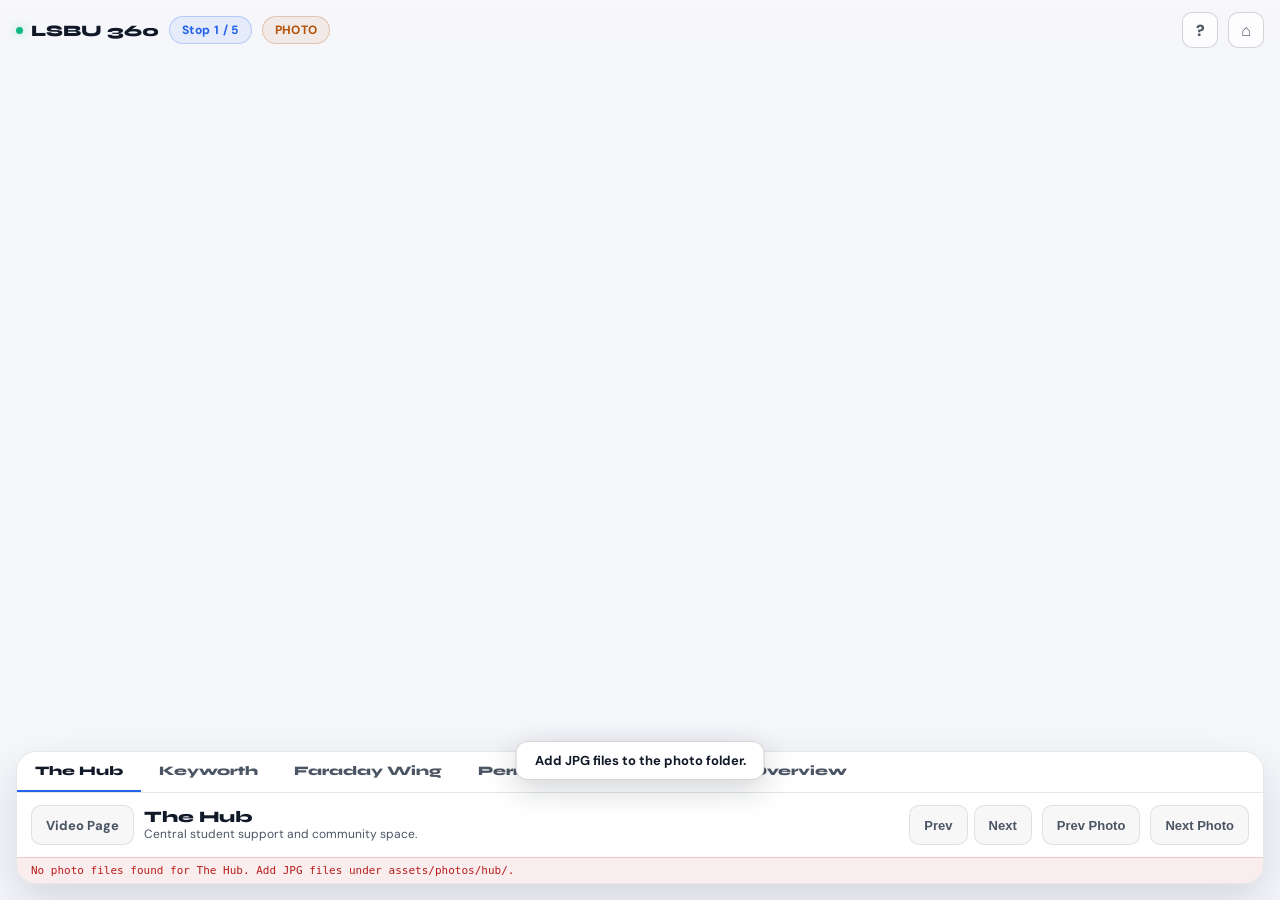
==== docs/photo.html @ 79f20cf2 "Move docs to repo root for GitHub Pages" ====
<!doctype html>
<html lang="en">
<head>
  <meta charset="utf-8" />
  <meta name="viewport" content="width=device-width, initial-scale=1" />
  <title>LSBU 360 Photo Tour</title>
  <script src="https://aframe.io/releases/1.5.0/aframe.min.js"></script>
  <link rel="preconnect" href="https://fonts.googleapis.com" />
  <link rel="preconnect" href="https://fonts.gstatic.com" crossorigin />
  <link href="https://fonts.googleapis.com/css2?family=Syne:wght@600;700;800&family=DM+Sans:wght@300;400;500&display=swap" rel="stylesheet" />
  <link rel="stylesheet" href="styles.css" />
</head>
<body class="page-tour page-photo" data-page-mode="photo">
  <div class="loading" id="loadingScreen">
    <div class="loading-spinner"></div>
    <div class="loading-text">Loading photo scene...</div>
    <div class="loading-sub">LSBU 360 Photo Tour</div>
  </div>

  <div class="toast" id="toast"></div>

  <a-scene
    id="scene"
    vr-mode-ui="enabled: true"
    loading-screen="enabled: false"
    renderer="antialias: true; colorManagement: true"
    background="color: #ffffff">

    <a-assets id="assets">
      <video id="video360" crossorigin="anonymous" muted playsinline webkit-playsinline loop preload="auto"></video>
    </a-assets>

    <a-entity id="rig" position="0 0 0">
      <a-camera id="cam" position="0 1.6 0" look-controls="touchEnabled: true" wasd-controls="enabled: false">
        <a-cursor raycaster="objects: .vr-clickable" fuse="false"
                  material="shader: flat; color: #2563eb"
                  geometry="primitive: ring; radiusInner: 0.008; radiusOuter: 0.013"
                  position="0 0 -0.5"></a-cursor>
      </a-camera>
    </a-entity>

    <a-videosphere id="videoSphere" src="#video360" rotation="0 -90 0" visible="false"></a-videosphere>
    <a-sky id="photoSphere" rotation="0 -90 0" visible="false"></a-sky>

    <a-entity id="vrPanel" visible="false" position="0 1.3 -1.8">
      <a-plane width="2.2" height="0.95" color="#ffffff" opacity="0.92" material="shader: flat; side: double"></a-plane>
      <a-text value="LSBU 360 Photo Tour" color="#111827" width="1.8" align="center" position="0 0.36 0.01"></a-text>

      <a-entity position="0 0.16 0.01">
        <a-entity position="-0.72 0 0"><a-plane class="vr-clickable" data-action="building" data-id="hub" width="0.28" height="0.12" color="#e5efff"></a-plane><a-text value="Hub" color="#111827" width="0.8" align="center" position="0 0 0.015"></a-text></a-entity>
        <a-entity position="-0.36 0 0"><a-plane class="vr-clickable" data-action="building" data-id="keyworth" width="0.28" height="0.12" color="#e5efff"></a-plane><a-text value="Keyworth" color="#111827" width="0.8" align="center" position="0 0 0.015"></a-text></a-entity>
        <a-entity position="0 0 0"><a-plane class="vr-clickable" data-action="building" data-id="faraday" width="0.28" height="0.12" color="#e5efff"></a-plane><a-text value="Faraday" color="#111827" width="0.8" align="center" position="0 0 0.015"></a-text></a-entity>
        <a-entity position="0.36 0 0"><a-plane class="vr-clickable" data-action="building" data-id="perry" width="0.28" height="0.12" color="#e5efff"></a-plane><a-text value="Perry" color="#111827" width="0.8" align="center" position="0 0 0.015"></a-text></a-entity>
        <a-entity position="0.72 0 0"><a-plane class="vr-clickable" data-action="building" data-id="overview" width="0.28" height="0.12" color="#e5efff"></a-plane><a-text value="Overview" color="#111827" width="0.8" align="center" position="0 0 0.015"></a-text></a-entity>
      </a-entity>

      <a-entity position="0 -0.04 0.01">
        <a-entity position="-0.72 0 0"><a-plane class="vr-clickable" data-action="prev" width="0.42" height="0.12" color="#f3f4f6"></a-plane><a-text value="Prev" color="#374151" width="0.9" align="center" position="0 0 0.015"></a-text></a-entity>
        <a-entity position="-0.24 0 0"><a-plane class="vr-clickable" data-action="next" width="0.42" height="0.12" color="#f3f4f6"></a-plane><a-text value="Next" color="#374151" width="0.9" align="center" position="0 0 0.015"></a-text></a-entity>
        <a-entity position="0.24 0 0"><a-plane class="vr-clickable" data-action="video-page" width="0.42" height="0.12" color="#2563eb"></a-plane><a-text value="Video" color="#ffffff" width="0.9" align="center" position="0 0 0.015"></a-text></a-entity>
        <a-entity position="0.72 0 0"><a-plane class="vr-clickable" data-action="home" width="0.42" height="0.12" color="#fee2e2"></a-plane><a-text value="Home" color="#991b1b" width="0.9" align="center" position="0 0 0.015"></a-text></a-entity>
      </a-entity>

      <a-entity position="0 -0.22 0.01">
        <a-entity position="-0.32 0 0"><a-plane class="vr-clickable" data-action="photo-prev" width="0.55" height="0.12" color="#f3f4f6"></a-plane><a-text value="Photo -" color="#374151" width="1.0" align="center" position="0 0 0.015"></a-text></a-entity>
        <a-entity position="0.32 0 0"><a-plane class="vr-clickable" data-action="photo-next" width="0.55" height="0.12" color="#f3f4f6"></a-plane><a-text value="Photo +" color="#374151" width="1.0" align="center" position="0 0 0.015"></a-text></a-entity>
      </a-entity>

      <a-text id="vrStopText" value="Stop 1/5 - The Hub" color="#2563eb" width="1.8" align="center" position="0 -0.37 0.01"></a-text>
    </a-entity>
  </a-scene>

  <div class="hud" id="htmlHud">
    <div class="topbar">
      <div class="topbar-left">
        <div class="logo-mark"><span class="live-dot"></span>LSBU 360</div>
        <div class="pill stop-pill" id="stopPill">Stop 1 / 5</div>
        <div class="pill mode-pill photo" id="modePill">PHOTO</div>
      </div>
      <div class="topbar-right">
        <a class="icon-btn" href="help.html" title="Help">?</a>
        <a class="icon-btn" href="index.html" title="Home">&#8962;</a>
      </div>
    </div>

    <div class="panel">
      <div class="building-tabs" id="buildingTabs"></div>

      <div class="controls">
        <a class="ctrl-btn" id="videoPageBtn" href="video.html?stop=hub" title="Open video page">Video Page</a>

        <div class="info-bar">
          <div class="info-name" id="infoName">The Hub</div>
          <div class="info-desc" id="infoDesc">Central student support and community space.</div>
        </div>

        <div class="nav-cluster">
          <button class="ctrl-btn" id="prevBtn" title="Previous stop">Prev</button>
          <button class="ctrl-btn" id="nextBtn" title="Next stop">Next</button>
        </div>

        <button class="ctrl-btn" id="photoPrevBtn" title="Previous photo">Prev Photo</button>
        <button class="ctrl-btn" id="photoNextBtn" title="Next photo">Next Photo</button>

        <div class="photo-counter visible" id="photoCounter">
          Photo <span id="photoNum">1</span> / <span id="photoTotal">4</span>
        </div>
      </div>

      <div class="debug-bar" id="debugBar"></div>
    </div>
  </div>

  <script src="js/app.js"></script>
</body>
</html>
---- docs/styles.css ----
*, *::before, *::after { box-sizing: border-box; margin: 0; padding: 0; }

:root {
  --bg: #f6f7fb;
  --surface: rgba(255, 255, 255, 0.92);
  --surface-2: #ffffff;
  --border: rgba(17, 24, 39, 0.10);
  --border-strong: rgba(17, 24, 39, 0.18);
  --text: #111827;
  --muted: #4b5563;
  --accent: #2563eb;
  --warning: #b45309;
  --error: #b91c1c;
  --display: "Syne", sans-serif;
  --body: "DM Sans", sans-serif;
}

body { font-family: var(--body); color: var(--text); background: var(--bg); }
.page-home, .page-help { min-height: 100vh; }

.page-home nav, .page-help nav {
  position: sticky;
  top: 0;
  z-index: 20;
  display: flex;
  align-items: center;
  justify-content: space-between;
  gap: 12px;
  padding: 14px 28px;
  background: rgba(255, 255, 255, 0.75);
  border-bottom: 1px solid var(--border);
  backdrop-filter: blur(18px);
}

.brand {
  display: inline-flex;
  align-items: center;
  gap: 10px;
  color: var(--text);
  text-decoration: none;
  font-family: var(--display);
  font-weight: 800;
}

.dot {
  width: 8px;
  height: 8px;
  border-radius: 999px;
  background: var(--accent);
  box-shadow: 0 0 10px rgba(37, 99, 235, 0.22);
}

.nav-links { display: flex; gap: 8px; align-items: center; }

.nav-link {
  padding: 9px 14px;
  border-radius: 10px;
  color: var(--muted);
  text-decoration: none;
  font-size: 13px;
  font-weight: 700;
}

.nav-link:hover, .nav-link.primary {
  color: var(--text);
  background: rgba(17, 24, 39, 0.06);
}

.page-home main { max-width: 1120px; margin: 0 auto; padding: 84px 32px 64px; }
.page-help main { max-width: 920px; margin: 0 auto; padding: 54px 32px 64px; }

.eyebrow {
  display: inline-flex;
  gap: 8px;
  margin-bottom: 18px;
  padding: 7px 14px;
  border-radius: 999px;
  border: 1px solid rgba(37, 99, 235, 0.22);
  background: rgba(37, 99, 235, 0.08);
  color: var(--accent);
  font-size: 11px;
  font-weight: 800;
  letter-spacing: 0.12em;
  text-transform: uppercase;
}

h1 {
  font-family: var(--display);
  font-weight: 800;
  font-size: clamp(40px, 6vw, 72px);
  line-height: 0.98;
  letter-spacing: -0.06em;
  margin-bottom: 18px;
}

.page-help h1 { font-size: clamp(34px, 5vw, 52px); margin-bottom: 8px; }
.muted { color: var(--muted); }
.accent { color: var(--accent); }

.hero-copy, .subtitle {
  color: var(--muted);
  font-size: 16px;
  line-height: 1.7;
}

.hero-copy { max-width: 620px; margin-bottom: 24px; }
.subtitle { margin-bottom: 28px; }

.cta-row { display: flex; flex-wrap: wrap; gap: 12px; margin-bottom: 34px; }

.btn {
  display: inline-flex;
  align-items: center;
  padding: 12px 18px;
  border-radius: 14px;
  text-decoration: none;
  font-size: 14px;
  font-weight: 800;
}

.btn-primary { color: #fff; background: var(--accent); }

.btn-ghost {
  color: var(--text);
  border: 1px solid var(--border-strong);
  background: rgba(255, 255, 255, 0.65);
}

.section-label, .section-title {
  color: var(--muted);
  font-size: 11px;
  font-weight: 800;
  letter-spacing: 0.12em;
  text-transform: uppercase;
}

.section-label { margin: 26px 0 12px; }
.section { margin-bottom: 22px; }
.section-title { margin-bottom: 10px; }
.cards { display: grid; gap: 12px; }

.grid {
  display: grid;
  grid-template-columns: repeat(auto-fit, minmax(220px, 1fr));
  gap: 14px;
  margin-bottom: 22px;
}

.card {
  display: block;
  border: 1px solid var(--border);
  border-radius: 18px;
  background: var(--surface);
  color: inherit;
  text-decoration: none;
}

.page-home .card { padding: 18px; }

.page-help .card {
  display: grid;
  grid-template-columns: 52px 1fr;
  gap: 16px;
  padding: 20px;
}

.card-icon, .card-mark {
  width: 42px;
  height: 42px;
  border-radius: 12px;
  border: 1px solid rgba(37, 99, 235, 0.22);
  background: rgba(37, 99, 235, 0.08);
  color: var(--accent);
  font-family: var(--display);
  font-weight: 900;
  display: flex;
  align-items: center;
  justify-content: center;
}

.card-icon { margin-bottom: 10px; }
.card-name, .card-title { font-family: var(--display); font-weight: 800; margin-bottom: 6px; }

.card-desc {
  color: var(--muted);
  font-size: 13px;
  line-height: 1.55;
}

.card-tag {
  display: inline-block;
  margin-top: 10px;
  padding: 3px 10px;
  border-radius: 999px;
  border: 1px solid rgba(37, 99, 235, 0.22);
  background: rgba(37, 99, 235, 0.06);
  color: var(--accent);
  font-size: 11px;
  font-weight: 800;
}

.page-help ul {
  padding-left: 18px;
  color: var(--muted);
  display: grid;
  gap: 6px;
  line-height: 1.55;
}

.tip {
  display: flex;
  gap: 14px;
  margin-top: 12px;
  padding: 16px 18px;
  border: 1px solid rgba(37, 99, 235, 0.22);
  border-radius: 14px;
  background: rgba(37, 99, 235, 0.06);
  color: var(--muted);
  line-height: 1.6;
}

.tip-badge {
  flex-shrink: 0;
  width: 36px;
  height: 36px;
  border-radius: 10px;
  background: rgba(37, 99, 235, 0.10);
  color: var(--accent);
  font-family: var(--display);
  font-size: 11px;
  font-weight: 800;
  display: inline-flex;
  align-items: center;
  justify-content: center;
}

.tip-strong { color: var(--text); }

footer {
  padding: 28px;
  border-top: 1px solid var(--border);
  text-align: center;
  color: var(--muted);
  font-size: 12px;
}

.page-tour {
  margin: 0;
  overflow: hidden;
  background: var(--bg);
  font-family: var(--body);
}

a-scene { position: fixed; inset: 0; }

.hud {
  position: fixed;
  inset: 0;
  z-index: 50;
  display: flex;
  flex-direction: column;
  justify-content: flex-end;
  pointer-events: none;
}

.hud.vr-mode { display: none; }

.topbar {
  position: absolute;
  inset: 0 0 auto 0;
  display: flex;
  align-items: center;
  justify-content: space-between;
  gap: 16px;
  padding: 12px 16px;
  background: linear-gradient(to bottom, rgba(246, 247, 251, 0.92), transparent);
  pointer-events: auto;
}

.topbar-left, .topbar-right {
  display: flex;
  align-items: center;
  gap: 10px;
  flex-wrap: wrap;
}

.logo-mark {
  display: inline-flex;
  align-items: center;
  gap: 8px;
  color: var(--text);
  font-family: var(--display);
  font-weight: 900;
}

.live-dot {
  width: 7px;
  height: 7px;
  border-radius: 999px;
  background: #10b981;
  box-shadow: 0 0 10px rgba(16, 185, 129, 0.45);
}

.pill {
  padding: 5px 12px;
  border-radius: 999px;
  font-size: 12px;
  font-weight: 800;
  letter-spacing: 0.03em;
  border: 1px solid var(--border-strong);
  background: rgba(255, 255, 255, 0.70);
  color: var(--muted);
}

.stop-pill {
  color: var(--accent);
  border-color: rgba(37, 99, 235, 0.25);
  background: rgba(37, 99, 235, 0.08);
}

.mode-pill.video {
  color: #047857;
  border-color: rgba(16, 185, 129, 0.25);
  background: rgba(16, 185, 129, 0.08);
}

.mode-pill.photo {
  color: var(--warning);
  border-color: rgba(180, 83, 9, 0.25);
  background: rgba(180, 83, 9, 0.08);
}

.icon-btn {
  display: inline-flex;
  align-items: center;
  justify-content: center;
  width: 36px;
  height: 36px;
  border-radius: 10px;
  border: 1px solid var(--border-strong);
  background: rgba(255, 255, 255, 0.75);
  color: var(--muted);
  text-decoration: none;
  pointer-events: auto;
  font-weight: 900;
}

.icon-btn:hover { color: var(--text); background: #fff; }

.panel {
  margin: 0 16px 16px;
  overflow: hidden;
  border: 1px solid var(--border);
  border-radius: 20px;
  background: var(--surface);
  box-shadow: 0 18px 45px rgba(17, 24, 39, 0.14);
  backdrop-filter: blur(16px);
  pointer-events: auto;
}

.building-tabs {
  display: flex;
  overflow-x: auto;
  scrollbar-width: none;
  border-bottom: 1px solid var(--border);
}

.building-tabs::-webkit-scrollbar { display: none; }

.btab {
  flex-shrink: 0;
  padding: 11px 18px;
  border: 0;
  border-bottom: 2px solid transparent;
  background: none;
  color: var(--muted);
  cursor: pointer;
  white-space: nowrap;
  font-family: var(--display);
  font-size: 13px;
  font-weight: 900;
}

.btab.active { color: var(--text); border-bottom-color: var(--accent); }

.controls {
  display: flex;
  align-items: center;
  gap: 10px;
  flex-wrap: wrap;
  padding: 12px 14px;
}

.play-btn {
  min-width: 56px;
  height: 44px;
  border: 0;
  border-radius: 14px;
  background: var(--accent);
  color: #fff;
  cursor: pointer;
  font-weight: 900;
  padding: 0 14px;
}

.ctrl-btn {
  display: inline-flex;
  align-items: center;
  justify-content: center;
  height: 40px;
  padding: 0 14px;
  border: 1px solid var(--border);
  border-radius: 10px;
  background: rgba(17, 24, 39, 0.03);
  color: var(--muted);
  cursor: pointer;
  font-size: 13px;
  font-weight: 800;
  text-decoration: none;
}

.ctrl-btn:hover {
  color: var(--text);
  background: rgba(17, 24, 39, 0.06);
  border-color: var(--border-strong);
}

.info-bar { min-width: 0; flex: 1; }

.info-name {
  font-family: var(--display);
  font-weight: 900;
  white-space: nowrap;
  overflow: hidden;
  text-overflow: ellipsis;
}

.info-desc {
  color: var(--muted);
  font-size: 12px;
  line-height: 1.4;
}

.nav-cluster { display: flex; gap: 6px; }

.photo-counter {
  display: none;
  align-items: center;
  gap: 6px;
  height: 40px;
  padding: 0 10px;
  border: 1px solid var(--border);
  border-radius: 10px;
  background: rgba(17, 24, 39, 0.03);
  color: var(--muted);
  font-size: 12px;
  font-weight: 800;
}

.photo-counter.visible { display: inline-flex; }

.debug-bar {
  display: none;
  padding: 6px 14px;
  border-top: 1px solid rgba(185, 28, 28, 0.18);
  background: rgba(185, 28, 28, 0.08);
  color: var(--error);
  font-family: Consolas, Monaco, monospace;
  font-size: 11px;
}

.debug-bar.visible { display: block; }

.loading {
  position: fixed;
  inset: 0;
  z-index: 200;
  display: flex;
  flex-direction: column;
  align-items: center;
  justify-content: center;
  gap: 16px;
  background: var(--bg);
  transition: opacity 0.2s ease, visibility 0.2s ease;
}

.loading.hidden {
  opacity: 0;
  visibility: hidden;
  pointer-events: none;
}

.loading-spinner {
  width: 44px;
  height: 44px;
  border: 3px solid rgba(17, 24, 39, 0.12);
  border-top-color: var(--accent);
  border-radius: 999px;
  animation: spin 0.8s linear infinite;
}

@keyframes spin { to { transform: rotate(360deg); } }

.loading-text {
  color: var(--text);
  font-family: var(--display);
  font-weight: 900;
}

.loading-sub { color: rgba(75, 85, 99, 0.70); font-size: 12px; }

.toast {
  position: fixed;
  left: 50%;
  bottom: 120px;
  z-index: 300;
  padding: 10px 18px;
  border: 1px solid var(--border-strong);
  border-radius: 12px;
  background: #fff;
  color: var(--text);
  box-shadow: 0 8px 32px rgba(17, 24, 39, 0.20);
  opacity: 0;
  transform: translateX(-50%) translateY(20px);
  transition: opacity 0.25s, transform 0.25s;
  pointer-events: none;
  font-size: 13px;
  font-weight: 700;
}

.toast.show {
  opacity: 1;
  transform: translateX(-50%) translateY(0);
}

.volume-control { display: inline-flex; align-items: center; gap: 8px; }
.volume-label, .volume-value { font-size: 12px; color: var(--muted); font-weight: 800; }
.volume-slider { width: 120px; }

@media (max-width: 700px) {
  .page-home nav, .page-help nav { padding: 14px 20px; }
  .page-home main, .page-help main { padding-left: 20px; padding-right: 20px; }
}

@media (max-width: 640px) {
  .page-help .card { grid-template-columns: 1fr; }
  .info-bar { display: none; }
  .panel { margin: 0 10px 10px; border-radius: 16px; }
  .controls { padding: 12px; }
  .volume-control { width: 100%; justify-content: space-between; }
  .volume-slider { flex: 1; min-width: 90px; }
}
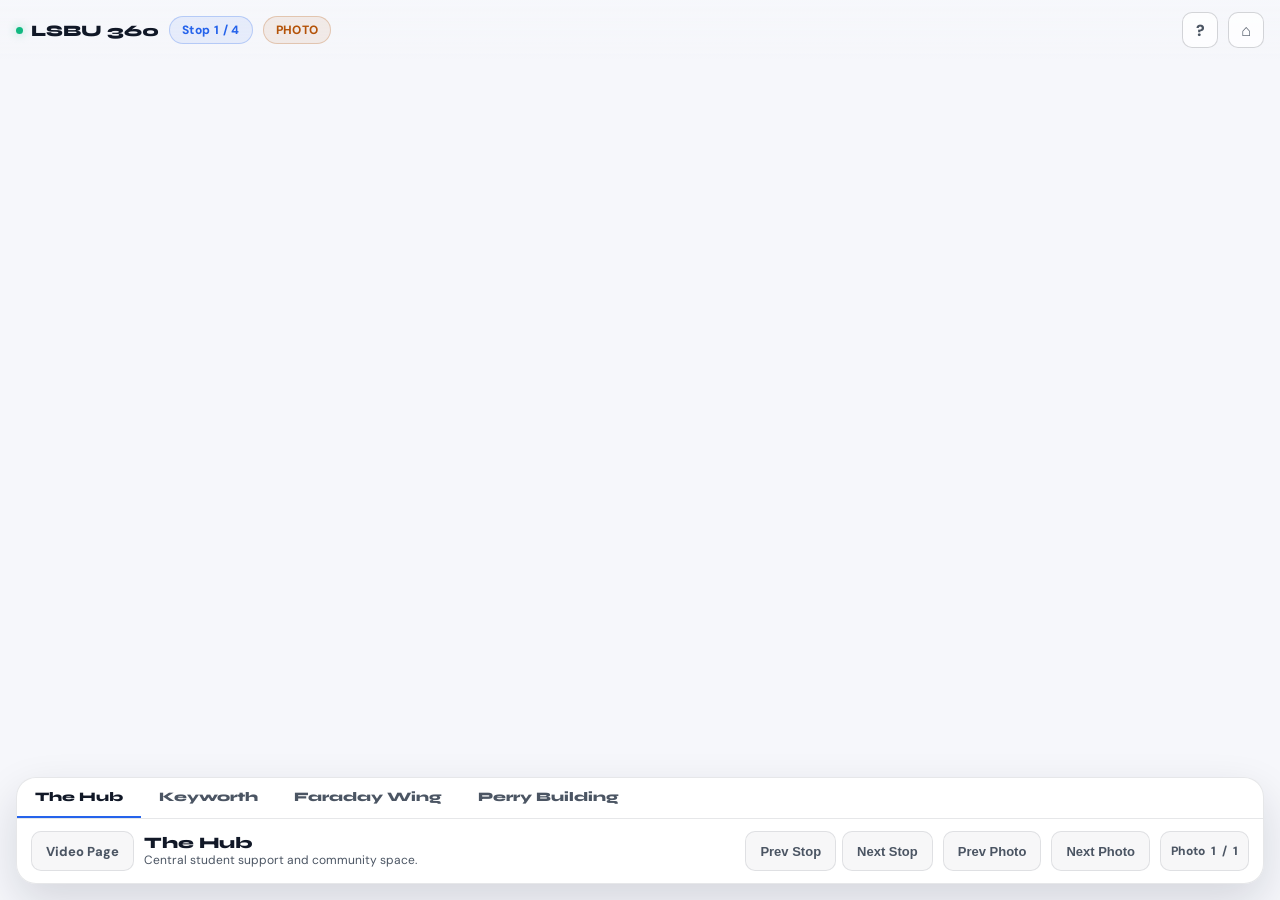
==== commit 8a013bf4: "Clean up photo page navigation" ====
--- a/docs/photo.html
+++ b/docs/photo.html
@@ -47,16 +47,15 @@
       <a-text value="LSBU 360 Photo Tour" color="#111827" width="1.8" align="center" position="0 0.36 0.01"></a-text>
 
       <a-entity position="0 0.16 0.01">
-        <a-entity position="-0.72 0 0"><a-plane class="vr-clickable" data-action="building" data-id="hub" width="0.28" height="0.12" color="#e5efff"></a-plane><a-text value="Hub" color="#111827" width="0.8" align="center" position="0 0 0.015"></a-text></a-entity>
-        <a-entity position="-0.36 0 0"><a-plane class="vr-clickable" data-action="building" data-id="keyworth" width="0.28" height="0.12" color="#e5efff"></a-plane><a-text value="Keyworth" color="#111827" width="0.8" align="center" position="0 0 0.015"></a-text></a-entity>
-        <a-entity position="0 0 0"><a-plane class="vr-clickable" data-action="building" data-id="faraday" width="0.28" height="0.12" color="#e5efff"></a-plane><a-text value="Faraday" color="#111827" width="0.8" align="center" position="0 0 0.015"></a-text></a-entity>
-        <a-entity position="0.36 0 0"><a-plane class="vr-clickable" data-action="building" data-id="perry" width="0.28" height="0.12" color="#e5efff"></a-plane><a-text value="Perry" color="#111827" width="0.8" align="center" position="0 0 0.015"></a-text></a-entity>
-        <a-entity position="0.72 0 0"><a-plane class="vr-clickable" data-action="building" data-id="overview" width="0.28" height="0.12" color="#e5efff"></a-plane><a-text value="Overview" color="#111827" width="0.8" align="center" position="0 0 0.015"></a-text></a-entity>
+        <a-entity position="-0.54 0 0"><a-plane class="vr-clickable" data-action="building" data-id="hub" width="0.28" height="0.12" color="#e5efff"></a-plane><a-text value="Hub" color="#111827" width="0.8" align="center" position="0 0 0.015"></a-text></a-entity>
+        <a-entity position="-0.18 0 0"><a-plane class="vr-clickable" data-action="building" data-id="keyworth" width="0.28" height="0.12" color="#e5efff"></a-plane><a-text value="Keyworth" color="#111827" width="0.8" align="center" position="0 0 0.015"></a-text></a-entity>
+        <a-entity position="0.18 0 0"><a-plane class="vr-clickable" data-action="building" data-id="faraday" width="0.28" height="0.12" color="#e5efff"></a-plane><a-text value="Faraday" color="#111827" width="0.8" align="center" position="0 0 0.015"></a-text></a-entity>
+        <a-entity position="0.54 0 0"><a-plane class="vr-clickable" data-action="building" data-id="perry" width="0.28" height="0.12" color="#e5efff"></a-plane><a-text value="Perry" color="#111827" width="0.8" align="center" position="0 0 0.015"></a-text></a-entity>
       </a-entity>
 
       <a-entity position="0 -0.04 0.01">
-        <a-entity position="-0.72 0 0"><a-plane class="vr-clickable" data-action="prev" width="0.42" height="0.12" color="#f3f4f6"></a-plane><a-text value="Prev" color="#374151" width="0.9" align="center" position="0 0 0.015"></a-text></a-entity>
-        <a-entity position="-0.24 0 0"><a-plane class="vr-clickable" data-action="next" width="0.42" height="0.12" color="#f3f4f6"></a-plane><a-text value="Next" color="#374151" width="0.9" align="center" position="0 0 0.015"></a-text></a-entity>
+        <a-entity position="-0.72 0 0"><a-plane class="vr-clickable" data-action="prev" width="0.42" height="0.12" color="#f3f4f6"></a-plane><a-text value="Stop -" color="#374151" width="0.9" align="center" position="0 0 0.015"></a-text></a-entity>
+        <a-entity position="-0.24 0 0"><a-plane class="vr-clickable" data-action="next" width="0.42" height="0.12" color="#f3f4f6"></a-plane><a-text value="Stop +" color="#374151" width="0.9" align="center" position="0 0 0.015"></a-text></a-entity>
         <a-entity position="0.24 0 0"><a-plane class="vr-clickable" data-action="video-page" width="0.42" height="0.12" color="#2563eb"></a-plane><a-text value="Video" color="#ffffff" width="0.9" align="center" position="0 0 0.015"></a-text></a-entity>
         <a-entity position="0.72 0 0"><a-plane class="vr-clickable" data-action="home" width="0.42" height="0.12" color="#fee2e2"></a-plane><a-text value="Home" color="#991b1b" width="0.9" align="center" position="0 0 0.015"></a-text></a-entity>
       </a-entity>
@@ -66,7 +65,7 @@
         <a-entity position="0.32 0 0"><a-plane class="vr-clickable" data-action="photo-next" width="0.55" height="0.12" color="#f3f4f6"></a-plane><a-text value="Photo +" color="#374151" width="1.0" align="center" position="0 0 0.015"></a-text></a-entity>
       </a-entity>
 
-      <a-text id="vrStopText" value="Stop 1/5 - The Hub" color="#2563eb" width="1.8" align="center" position="0 -0.37 0.01"></a-text>
+      <a-text id="vrStopText" value="Stop 1/4 - The Hub" color="#2563eb" width="1.8" align="center" position="0 -0.37 0.01"></a-text>
     </a-entity>
   </a-scene>
 
@@ -74,7 +73,7 @@
     <div class="topbar">
       <div class="topbar-left">
         <div class="logo-mark"><span class="live-dot"></span>LSBU 360</div>
-        <div class="pill stop-pill" id="stopPill">Stop 1 / 5</div>
+        <div class="pill stop-pill" id="stopPill">Stop 1 / 4</div>
         <div class="pill mode-pill photo" id="modePill">PHOTO</div>
       </div>
       <div class="topbar-right">
@@ -95,8 +94,8 @@
         </div>
 
         <div class="nav-cluster">
-          <button class="ctrl-btn" id="prevBtn" title="Previous stop">Prev</button>
-          <button class="ctrl-btn" id="nextBtn" title="Next stop">Next</button>
+          <button class="ctrl-btn" id="prevBtn" title="Previous stop">Prev Stop</button>
+          <button class="ctrl-btn" id="nextBtn" title="Next stop">Next Stop</button>
         </div>
 
         <button class="ctrl-btn" id="photoPrevBtn" title="Previous photo">Prev Photo</button>
@@ -111,6 +110,6 @@
     </div>
   </div>
 
-  <script src="js/app.js"></script>
+  <script src="js/app.js?v=photo-20260401"></script>
 </body>
 </html>
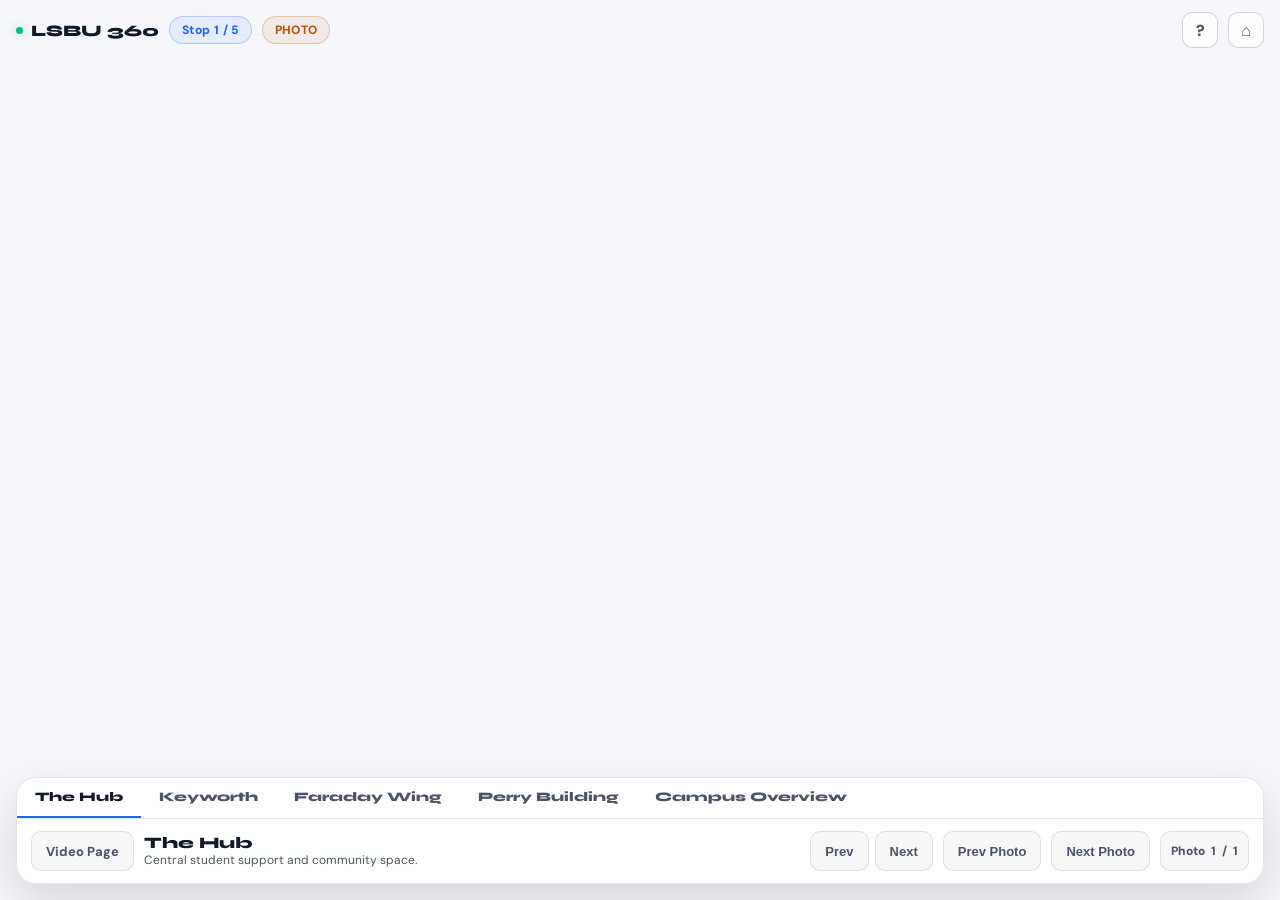
==== commit 2d6fefd2: "Revert "Clean up photo page navigation" This reverts commit 8a013bf4b372fdeb57d5750d7019139b7432f13d" ====
--- a/docs/photo.html
+++ b/docs/photo.html
@@ -47,15 +47,16 @@
       <a-text value="LSBU 360 Photo Tour" color="#111827" width="1.8" align="center" position="0 0.36 0.01"></a-text>
 
       <a-entity position="0 0.16 0.01">
-        <a-entity position="-0.54 0 0"><a-plane class="vr-clickable" data-action="building" data-id="hub" width="0.28" height="0.12" color="#e5efff"></a-plane><a-text value="Hub" color="#111827" width="0.8" align="center" position="0 0 0.015"></a-text></a-entity>
-        <a-entity position="-0.18 0 0"><a-plane class="vr-clickable" data-action="building" data-id="keyworth" width="0.28" height="0.12" color="#e5efff"></a-plane><a-text value="Keyworth" color="#111827" width="0.8" align="center" position="0 0 0.015"></a-text></a-entity>
-        <a-entity position="0.18 0 0"><a-plane class="vr-clickable" data-action="building" data-id="faraday" width="0.28" height="0.12" color="#e5efff"></a-plane><a-text value="Faraday" color="#111827" width="0.8" align="center" position="0 0 0.015"></a-text></a-entity>
-        <a-entity position="0.54 0 0"><a-plane class="vr-clickable" data-action="building" data-id="perry" width="0.28" height="0.12" color="#e5efff"></a-plane><a-text value="Perry" color="#111827" width="0.8" align="center" position="0 0 0.015"></a-text></a-entity>
+        <a-entity position="-0.72 0 0"><a-plane class="vr-clickable" data-action="building" data-id="hub" width="0.28" height="0.12" color="#e5efff"></a-plane><a-text value="Hub" color="#111827" width="0.8" align="center" position="0 0 0.015"></a-text></a-entity>
+        <a-entity position="-0.36 0 0"><a-plane class="vr-clickable" data-action="building" data-id="keyworth" width="0.28" height="0.12" color="#e5efff"></a-plane><a-text value="Keyworth" color="#111827" width="0.8" align="center" position="0 0 0.015"></a-text></a-entity>
+        <a-entity position="0 0 0"><a-plane class="vr-clickable" data-action="building" data-id="faraday" width="0.28" height="0.12" color="#e5efff"></a-plane><a-text value="Faraday" color="#111827" width="0.8" align="center" position="0 0 0.015"></a-text></a-entity>
+        <a-entity position="0.36 0 0"><a-plane class="vr-clickable" data-action="building" data-id="perry" width="0.28" height="0.12" color="#e5efff"></a-plane><a-text value="Perry" color="#111827" width="0.8" align="center" position="0 0 0.015"></a-text></a-entity>
+        <a-entity position="0.72 0 0"><a-plane class="vr-clickable" data-action="building" data-id="overview" width="0.28" height="0.12" color="#e5efff"></a-plane><a-text value="Overview" color="#111827" width="0.8" align="center" position="0 0 0.015"></a-text></a-entity>
       </a-entity>
 
       <a-entity position="0 -0.04 0.01">
-        <a-entity position="-0.72 0 0"><a-plane class="vr-clickable" data-action="prev" width="0.42" height="0.12" color="#f3f4f6"></a-plane><a-text value="Stop -" color="#374151" width="0.9" align="center" position="0 0 0.015"></a-text></a-entity>
-        <a-entity position="-0.24 0 0"><a-plane class="vr-clickable" data-action="next" width="0.42" height="0.12" color="#f3f4f6"></a-plane><a-text value="Stop +" color="#374151" width="0.9" align="center" position="0 0 0.015"></a-text></a-entity>
+        <a-entity position="-0.72 0 0"><a-plane class="vr-clickable" data-action="prev" width="0.42" height="0.12" color="#f3f4f6"></a-plane><a-text value="Prev" color="#374151" width="0.9" align="center" position="0 0 0.015"></a-text></a-entity>
+        <a-entity position="-0.24 0 0"><a-plane class="vr-clickable" data-action="next" width="0.42" height="0.12" color="#f3f4f6"></a-plane><a-text value="Next" color="#374151" width="0.9" align="center" position="0 0 0.015"></a-text></a-entity>
         <a-entity position="0.24 0 0"><a-plane class="vr-clickable" data-action="video-page" width="0.42" height="0.12" color="#2563eb"></a-plane><a-text value="Video" color="#ffffff" width="0.9" align="center" position="0 0 0.015"></a-text></a-entity>
         <a-entity position="0.72 0 0"><a-plane class="vr-clickable" data-action="home" width="0.42" height="0.12" color="#fee2e2"></a-plane><a-text value="Home" color="#991b1b" width="0.9" align="center" position="0 0 0.015"></a-text></a-entity>
       </a-entity>
@@ -65,7 +66,7 @@
         <a-entity position="0.32 0 0"><a-plane class="vr-clickable" data-action="photo-next" width="0.55" height="0.12" color="#f3f4f6"></a-plane><a-text value="Photo +" color="#374151" width="1.0" align="center" position="0 0 0.015"></a-text></a-entity>
       </a-entity>
 
-      <a-text id="vrStopText" value="Stop 1/4 - The Hub" color="#2563eb" width="1.8" align="center" position="0 -0.37 0.01"></a-text>
+      <a-text id="vrStopText" value="Stop 1/5 - The Hub" color="#2563eb" width="1.8" align="center" position="0 -0.37 0.01"></a-text>
     </a-entity>
   </a-scene>
 
@@ -73,7 +74,7 @@
     <div class="topbar">
       <div class="topbar-left">
         <div class="logo-mark"><span class="live-dot"></span>LSBU 360</div>
-        <div class="pill stop-pill" id="stopPill">Stop 1 / 4</div>
+        <div class="pill stop-pill" id="stopPill">Stop 1 / 5</div>
         <div class="pill mode-pill photo" id="modePill">PHOTO</div>
       </div>
       <div class="topbar-right">
@@ -94,8 +95,8 @@
         </div>
 
         <div class="nav-cluster">
-          <button class="ctrl-btn" id="prevBtn" title="Previous stop">Prev Stop</button>
-          <button class="ctrl-btn" id="nextBtn" title="Next stop">Next Stop</button>
+          <button class="ctrl-btn" id="prevBtn" title="Previous stop">Prev</button>
+          <button class="ctrl-btn" id="nextBtn" title="Next stop">Next</button>
         </div>
 
         <button class="ctrl-btn" id="photoPrevBtn" title="Previous photo">Prev Photo</button>
@@ -110,6 +111,6 @@
     </div>
   </div>
 
-  <script src="js/app.js?v=photo-20260401"></script>
+  <script src="js/app.js?v=r2-20260401-2"></script>
 </body>
 </html>
